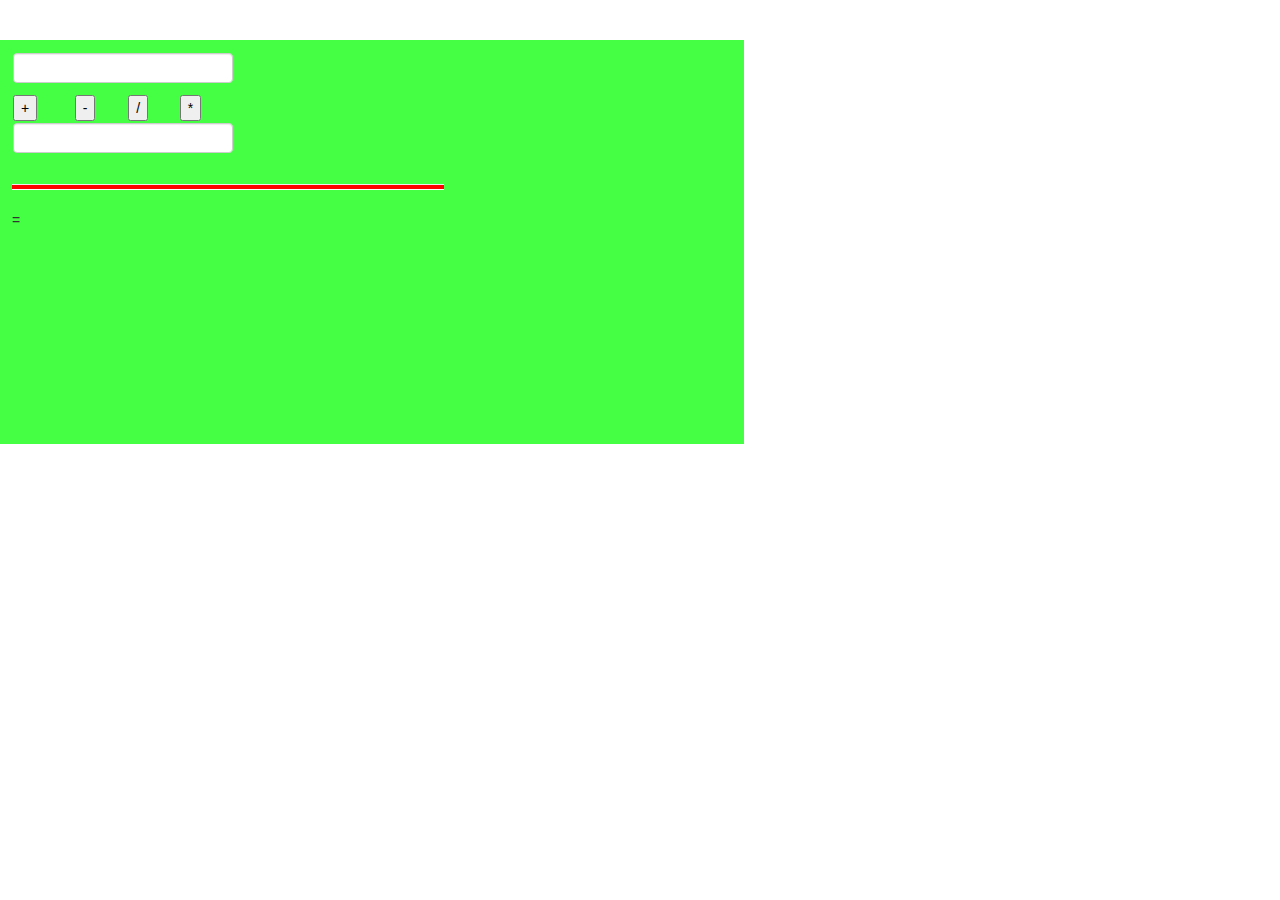
==== index.html @ b09a6cff "restruct proj" ====
<!DOCTYPE html>
<html xmlns="http://www.w3.org/1999/xhtml">
  <head>
    <meta http-equiv="Content-Type" content="text/html; charset=utf-8" />

    <title>Exercise Scheduler</title>

    <link rel="stylesheet" href="styles/main.css">
    <link rel="stylesheet" href="vendor/bootstrap.css">

  </head>
  <body ng-app="gft" id="app-container">
    
    <div class="ng-view-container">
      <div ng-view></div>
    </div>

    <script src="vendor/angular.min.js"></script>
    <script src="vendor/angular-route.min.js"></script>

    <script src="scripts/app.js"></script>
    <script src="scripts/controllers/main.js"></script>

    <script src="scripts/services/schedule.js"></script>
    <script src="scripts/services/workouts.js"></script>
    <script src="scripts/services/exercises.js"></script>
    <script src="scripts/services/usrs.js"></script>
  </body>
</html>
---- styles/main.css ----
.ng-view-container {
    margin-top:40px;
    padding:12px;

    width:720px;
    height:380px;

    background-color:#4f4;
}

hr {
    background-color:red;
    width:60%;
    height:4px;
}
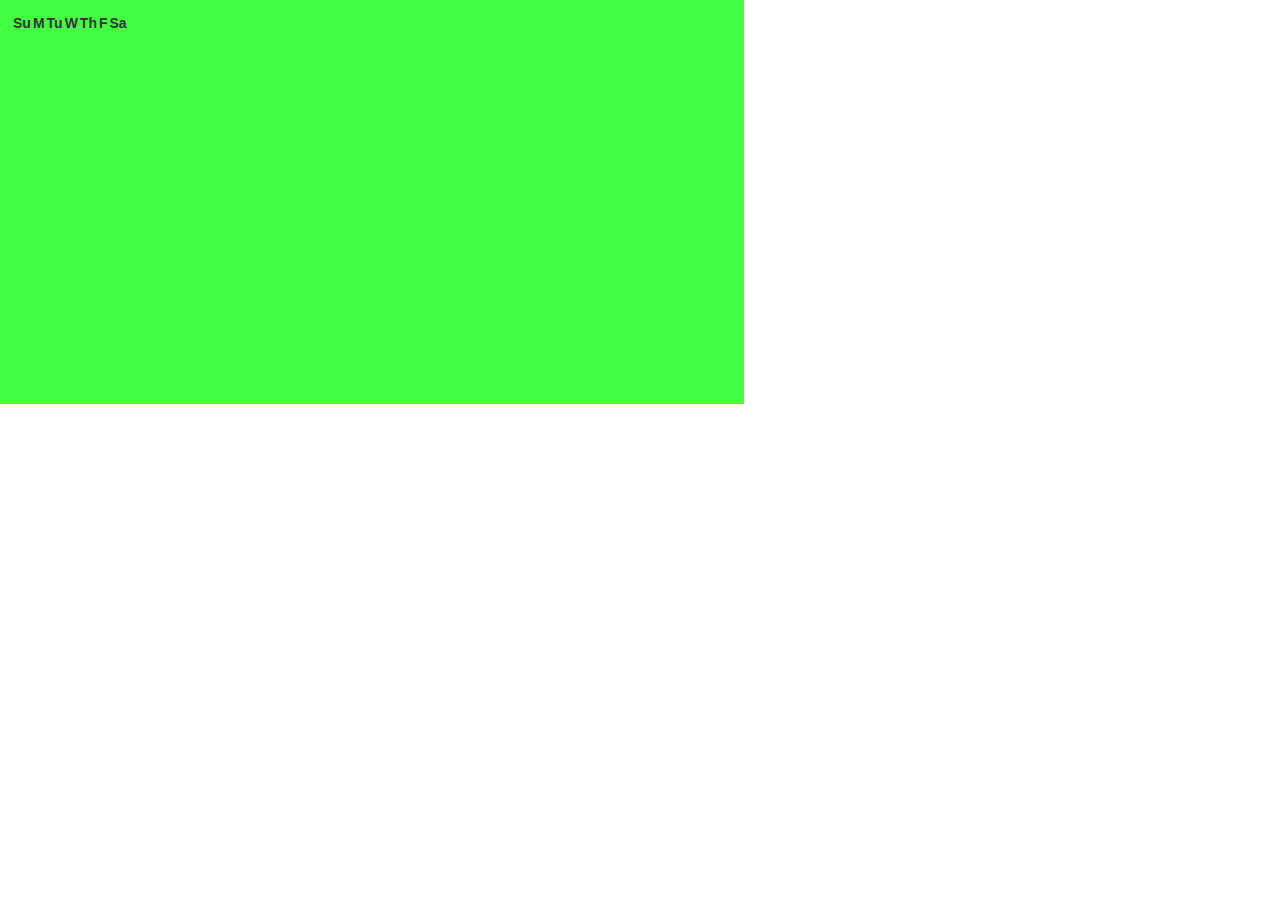
==== commit 0e2d87c1: "start cal, min maps" ====
--- a/index.html
+++ b/index.html
@@ -21,7 +21,7 @@
     <script src="scripts/app.js"></script>
     <script src="scripts/controllers/main.js"></script>
 
-    <script src="scripts/services/schedule.js"></script>
+    <script src="scripts/services/schedules.js"></script>
     <script src="scripts/services/workouts.js"></script>
     <script src="scripts/services/exercises.js"></script>
     <script src="scripts/services/usrs.js"></script>
--- a/styles/main.css
+++ b/styles/main.css
@@ -1,5 +1,4 @@
 .ng-view-container {
-    margin-top:40px;
     padding:12px;
 
     width:720px;
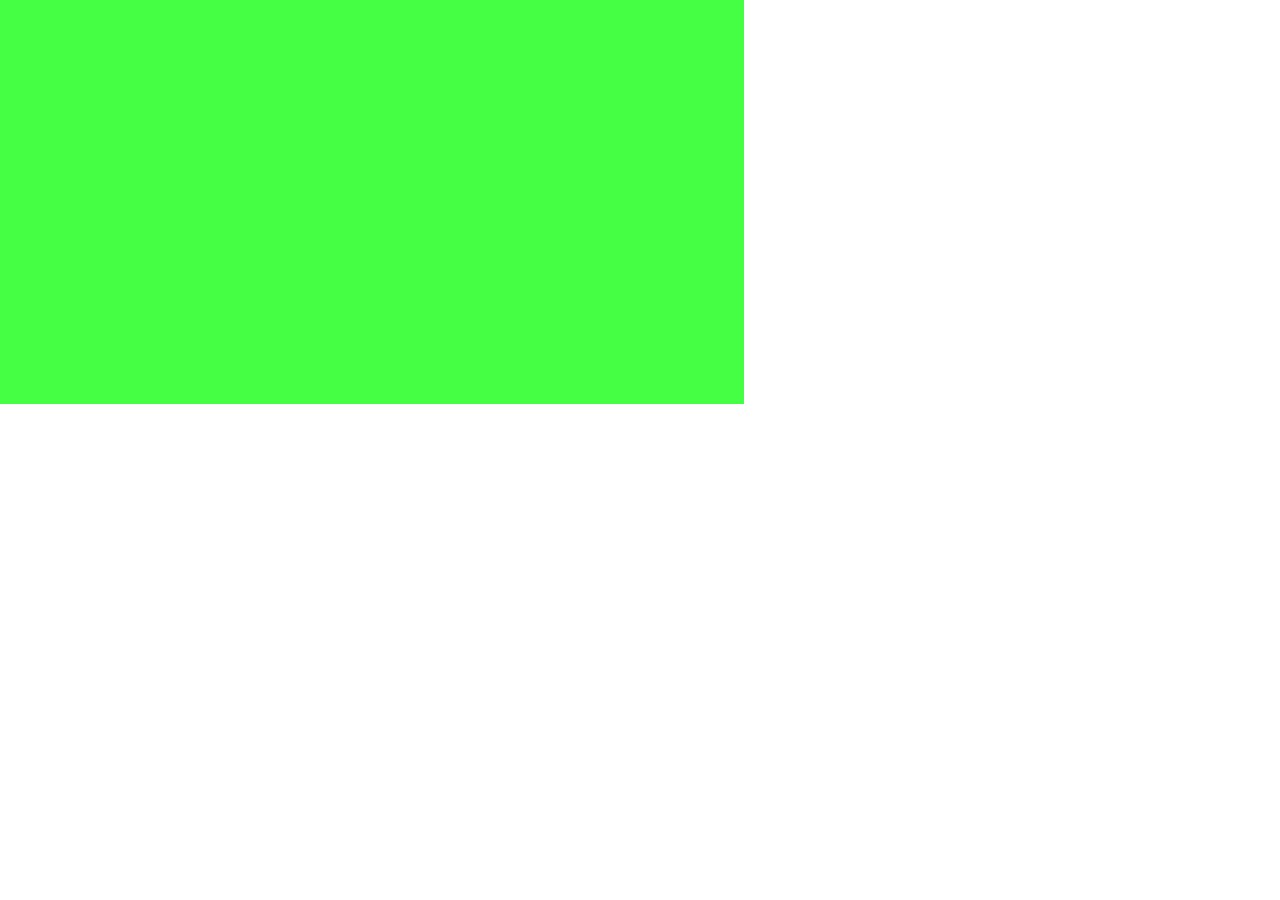
==== commit 8a35a2a7: "services linked" ====
--- a/index.html
+++ b/index.html
@@ -20,6 +20,9 @@
 
     <script src="scripts/app.js"></script>
     <script src="scripts/controllers/main.js"></script>
+    <script src="scripts/controllers/null.js"></script>
+
+    <script src="scripts/directives/calendar.js"></script>
 
     <script src="scripts/services/schedules.js"></script>
     <script src="scripts/services/workouts.js"></script>
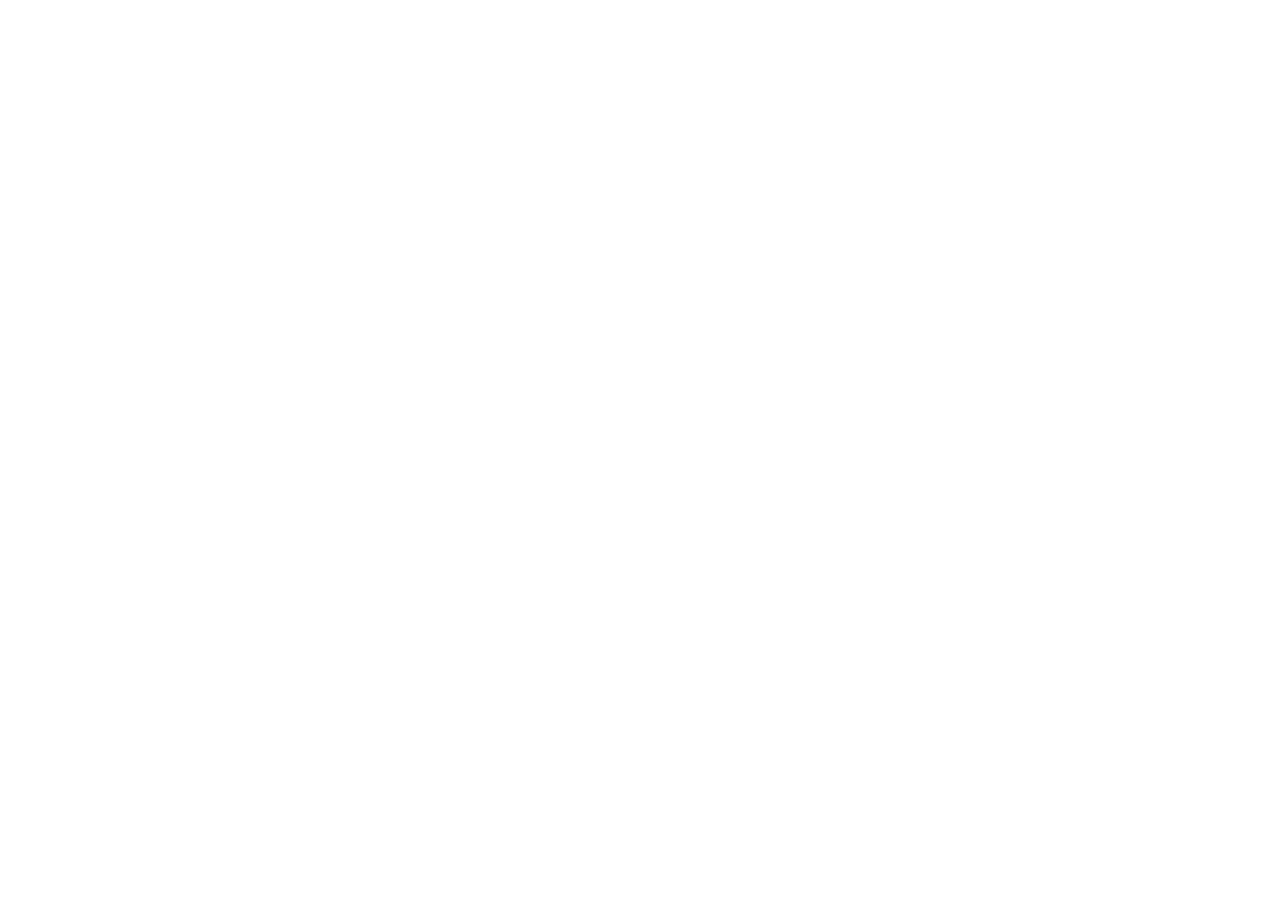
==== commit 954edbcb: "overscroll kill" ====
--- a/index.html
+++ b/index.html
@@ -2,7 +2,10 @@
 <html xmlns="http://www.w3.org/1999/xhtml">
   <head>
     <meta http-equiv="Content-Type" content="text/html; charset=utf-8" />
-
+    <meta name="viewport"
+	  content="width=device-width, initial-scale=1.0, maximum-scale=1.0, user-scalable=no">   
+    <meta name="apple-mobile-web-app-capable" content="yes">
+    <meta name="apple-mobile-web-app-status-bar-style" content="default"> 
     <title>Exercise Scheduler</title>
 
     <link rel="stylesheet" href="styles/main.css">
@@ -23,6 +26,7 @@
     <script src="scripts/controllers/null.js"></script>
 
     <script src="scripts/directives/calendar.js"></script>
+    <script src="scripts/directives/day.js"></script>
 
     <script src="scripts/services/schedules.js"></script>
     <script src="scripts/services/workouts.js"></script>
--- a/styles/main.css
+++ b/styles/main.css
@@ -1,14 +1,6 @@
-.ng-view-container {
-    padding:12px;
+.sched-day {
+    height:40px;
+    width:40px;
 
-    width:720px;
-    height:380px;
-
-    background-color:#4f4;
-}
-
-hr {
-    background-color:red;
-    width:60%;
-    height:4px;
+    border:1px solid black;
 }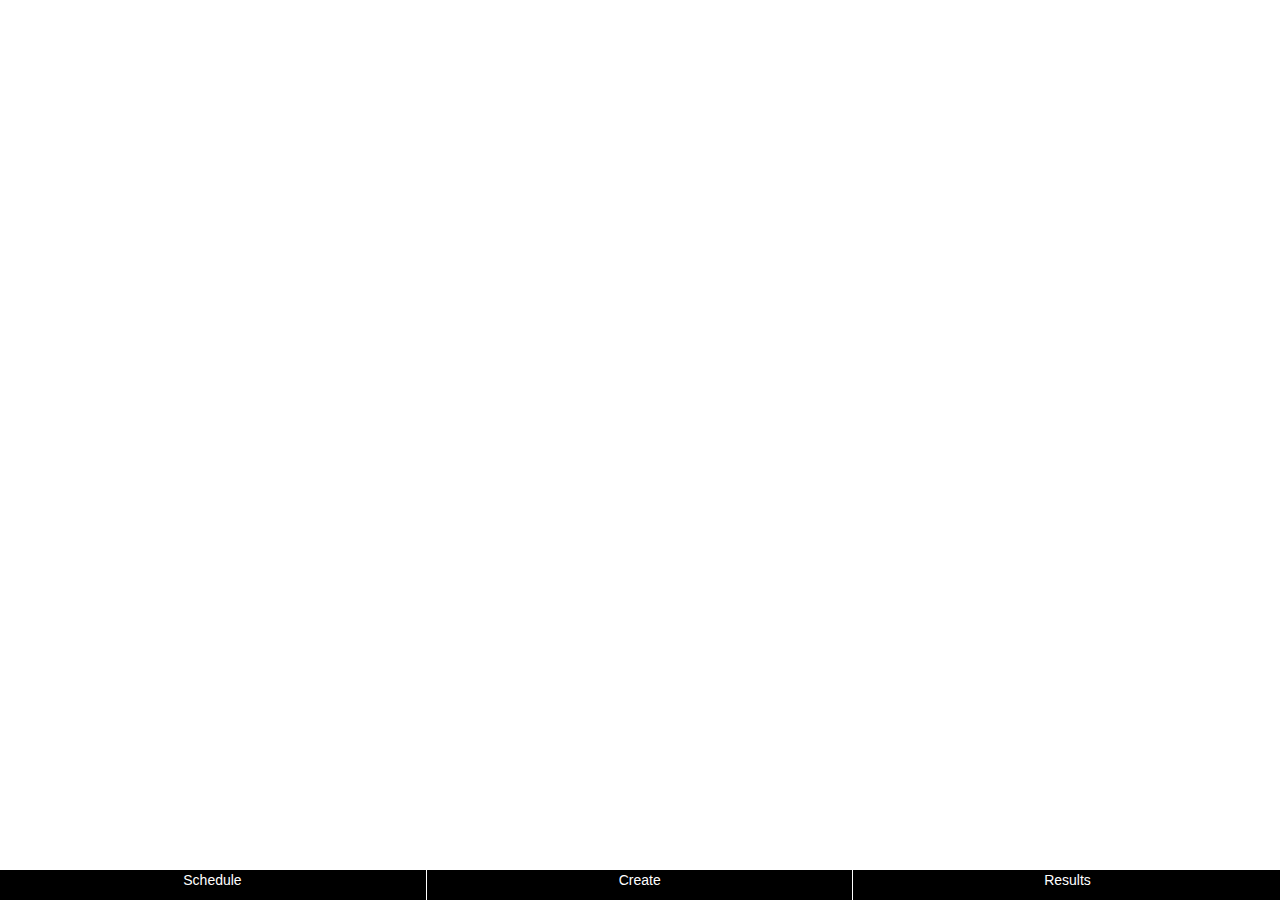
==== commit 34e29d5b: "three page, results" ====
--- a/index.html
+++ b/index.html
@@ -26,7 +26,11 @@
     <script src="scripts/controllers/null.js"></script>
 
     <script src="scripts/directives/calendar.js"></script>
+    <script src="scripts/directives/workout.js"></script>
     <script src="scripts/directives/day.js"></script>
+
+    <script src="scripts/directives/create.js"></script>
+    <script src="scripts/directives/results.js"></script>
 
     <script src="scripts/services/schedules.js"></script>
     <script src="scripts/services/workouts.js"></script>
--- a/styles/main.css
+++ b/styles/main.css
@@ -3,4 +3,94 @@
     width:40px;
 
     border:1px solid black;
+}
+
+.pop-workout {
+    
+}
+
+.fodalvis {
+    position:fixed;
+    top:0;
+    left:0;
+    bottom:30px;
+    width:100%;
+
+    color:black;
+
+    z-index:150;
+    background-color:rgba(80, 80, 80, 0.25);
+}
+
+.fodalinvis {
+    z-index:-10;
+}
+
+.fodalvis .fodal-popup {
+    position:fixed;
+    top:20%;
+    left:20%;
+    height:40%;
+    width:40%;
+
+    padding:6px;
+
+    background-color:white;
+    border-radius:14px;
+}
+
+
+/* bottom bar three-page directive */
+
+.bottom-bar {
+    position:fixed;
+    
+    bottom:0;
+    left:0;
+    
+    width:100%;
+    height:30px;
+
+    background-color:black;
+    color:white;
+}
+
+.page-tab {
+    position:absolute;
+    width:33.2%;
+    display:inline-block;
+
+    height:100%;
+
+    margin:0;
+    padding:0;
+
+    text-align:center;
+    
+    z-index:999;
+}
+
+.page-tab-left {
+    left:0;
+}
+
+.page-tab-middle {
+    left:33.3%;
+    border:1px solid white;
+    border-top:none;
+}
+
+.page-tab-right {
+    right:0;
+}
+
+
+/* results page  */
+
+.results {
+    position:fixed;
+    top:0;
+    left:0;
+    bottom:30px;
+    width:100%;    
 }